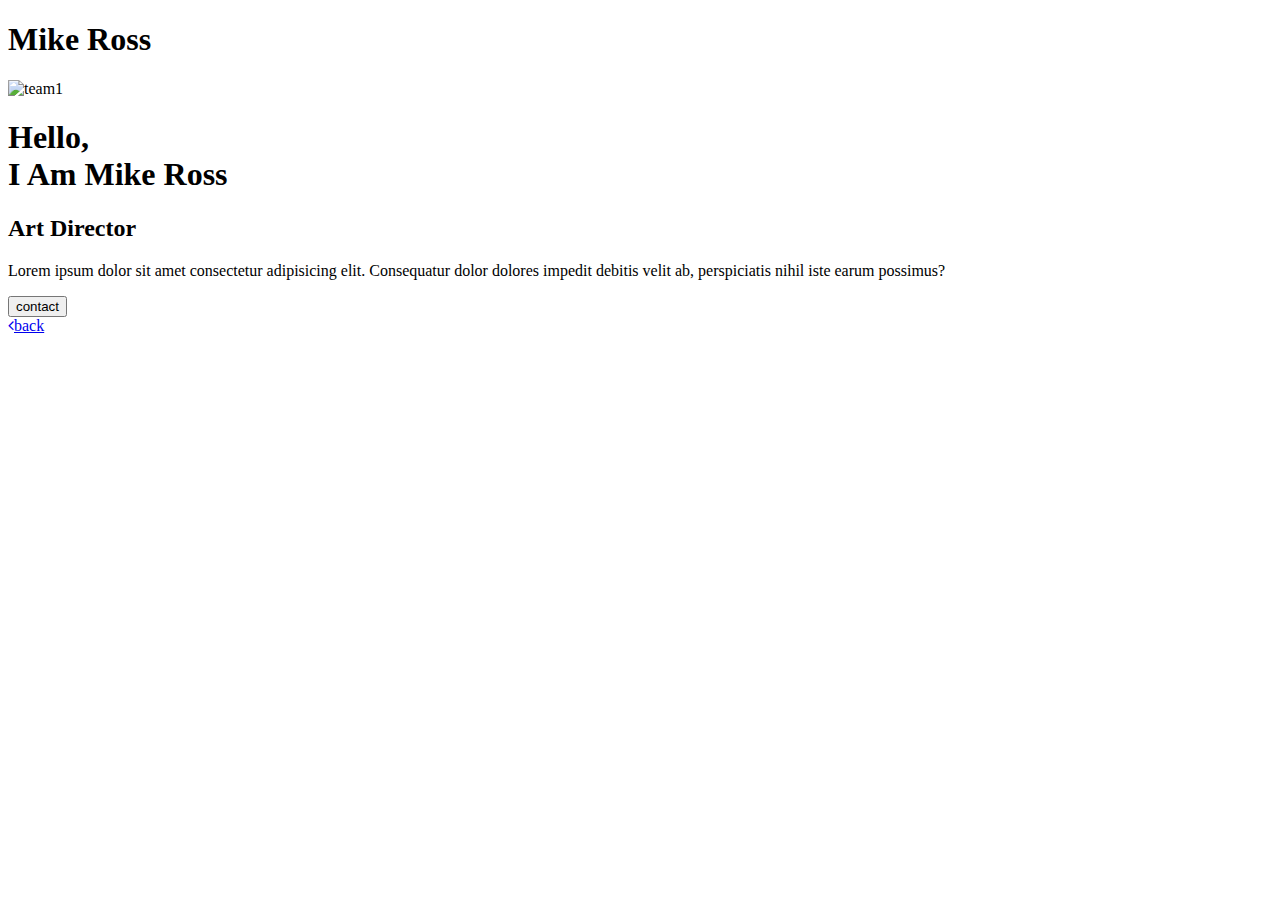
==== team2.html @ 3ff04595 "creating team2.html" ====
<!DOCTYPE html>
<html lang="en">
<head>
    <meta charset="UTF-8">
    <meta http-equiv="X-UA-Compatible" content="IE=edge">
    <meta name="viewport" content="width=device-width, initial-scale=1.0">
    <title>Team2</title>

    <link rel="stylesheet" href="./css/team.css">
    <link
    rel="stylesheet"
    href="https://cdnjs.cloudflare.com/ajax/libs/font-awesome/4.7.0/css/font-awesome.min.css"
    />
</head>
<body> 
    <div class="main">
        <h1 class="name">Mike Ross</h1>
        <div class="card-container">
            <img src="./images/team2.jpg" alt="team1">           
            <div class="text-container">
                <h1><span>Hello,</span><br> 
                    I Am Mike Ross
                </h1>
                <h2>Art Director</h2>
                <p>
                Lorem ipsum dolor sit amet consectetur adipisicing elit.
                Consequatur dolor dolores impedit debitis velit ab, perspiciatis nihil iste earum possimus?
                </p>
                <button>contact</button>
            </div>
        </div>
        <a href="./about.html"><i class="fa fa-angle-left" aria-hidden="true"></i>back</a>
    </div>
</body>
</html>
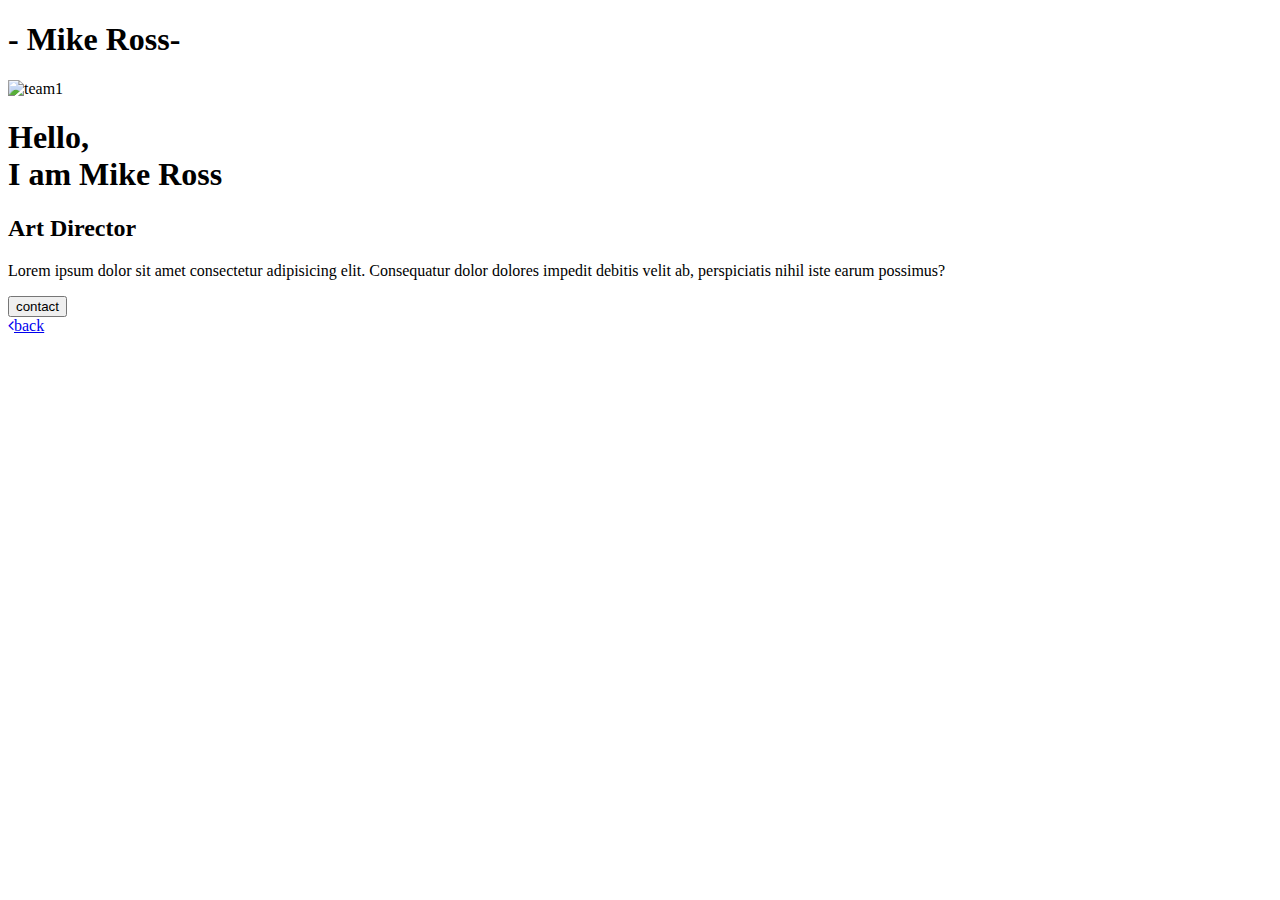
==== commit d7ae749c: "updated team name" ====
--- a/team2.html
+++ b/team2.html
@@ -14,12 +14,12 @@
 </head>
 <body> 
     <div class="main">
-        <h1 class="name">Mike Ross</h1>
+        <h1 class="name">- Mike Ross- </h1>
         <div class="card-container">
             <img src="./images/team2.jpg" alt="team1">           
             <div class="text-container">
                 <h1><span>Hello,</span><br> 
-                    I Am Mike Ross
+                    I am Mike Ross
                 </h1>
                 <h2>Art Director</h2>
                 <p>
